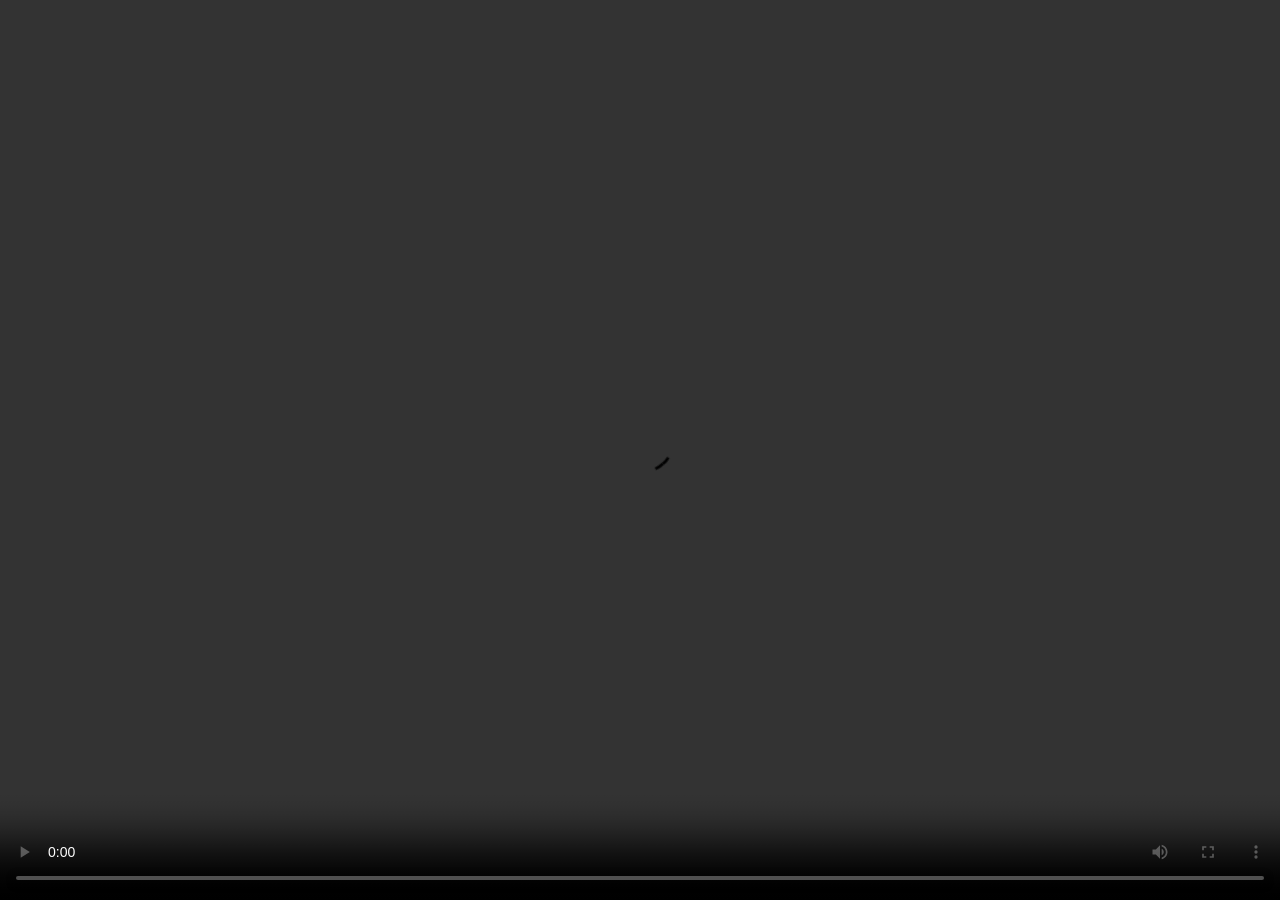
==== showcase/demo.html @ 0e97b6b8 "feat(hosting): host showcase deck at /deck and /deck/demo Add firebase predeploy hook to stage showc" ====
<!doctype html>
<html lang="en">
<head>
<meta charset="utf-8" />
<meta name="viewport" content="width=device-width,initial-scale=1" />
<title>Bioliminal — Demo</title>
<style>
  html, body {
    margin: 0; padding: 0;
    width: 100%; height: 100%;
    background: #000;
    overflow: hidden;
  }
  video {
    width: 100%; height: 100%;
    object-fit: contain;
    display: block;
    background: #000;
  }
</style>
</head>
<body>
  <video src="../PXL_20260420_145134008.TS.mp4" preload="metadata" playsinline controls autoplay></video>
</body>
</html>
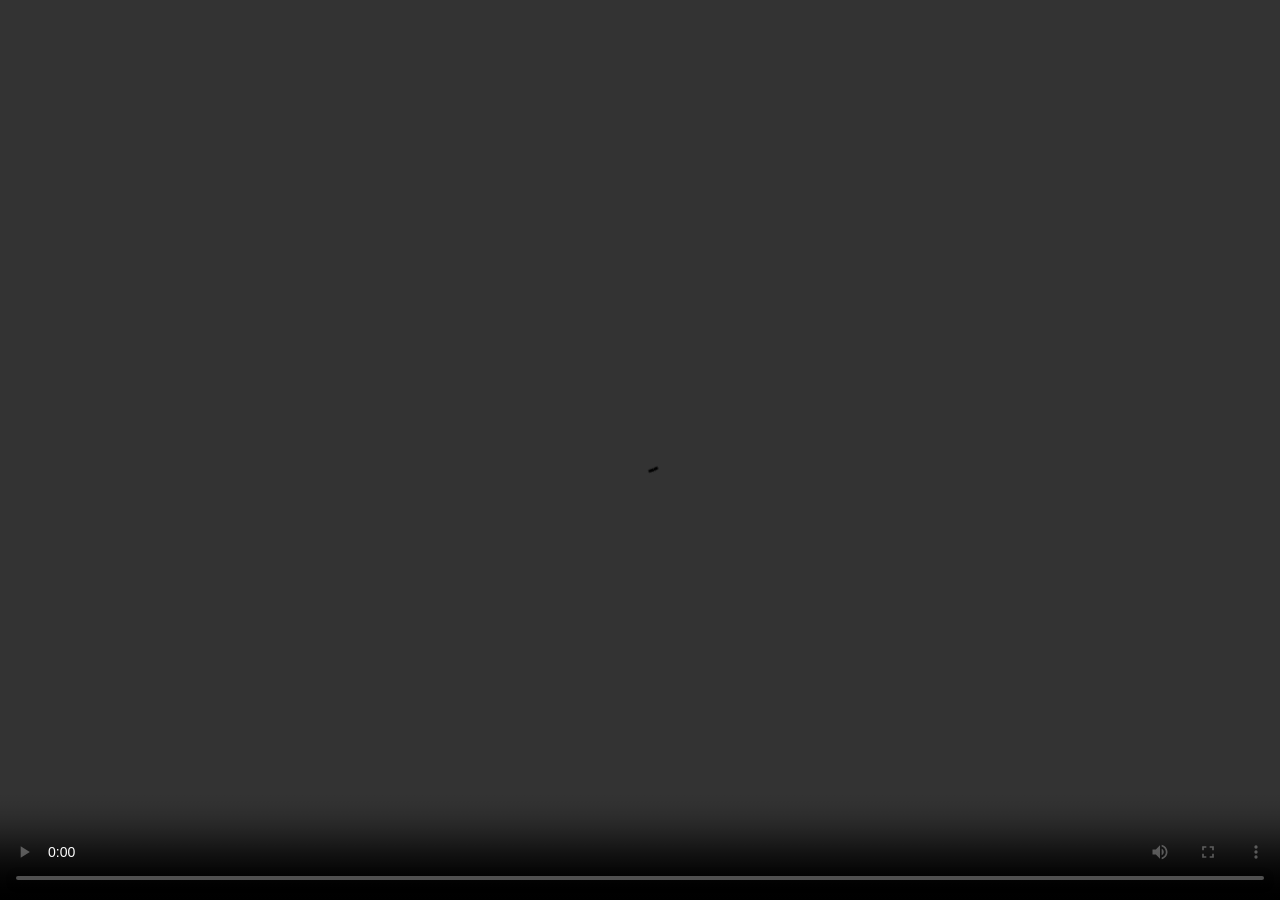
==== commit d3d11c84: "feat(landing,hosting): wire live demo video into /demo and /deck/demo Replace the UNDER CONSTRUCTION" ====
--- a/showcase/demo.html
+++ b/showcase/demo.html
@@ -20,6 +20,6 @@
 </style>
 </head>
 <body>
-  <video src="../PXL_20260420_145134008.TS.mp4" preload="metadata" playsinline controls autoplay></video>
+  <video src="/demo-video.mp4" preload="metadata" playsinline controls autoplay></video>
 </body>
 </html>
